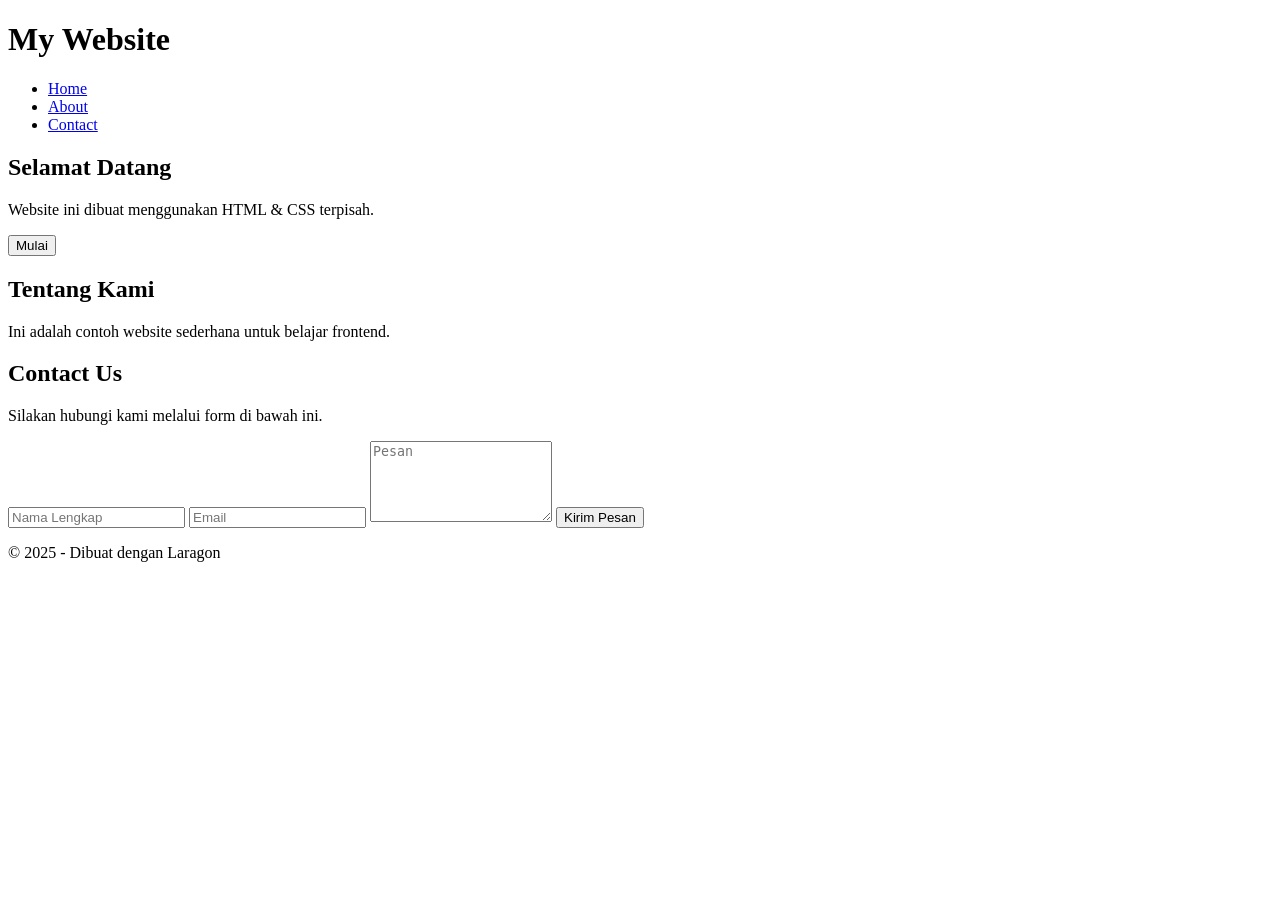
==== index.html @ ba03e8ba "Add files via upload" ====
<!DOCTYPE html>
<html lang="id">
<head>
<meta charset="UTF-8">
<meta name="viewport" content="width=device-width, initial-scale=1.0">
<title>Web Sederhana</title>
<link rel="stylesheet" href="css/style.css">
</head>
<body>


<header class="navbar">
<h1>My Website</h1>
<ul>
<li><a href="#home">Home</a></li>
<li><a href="#about">About</a></li>
<li><a href="contact.html">Contact</a></li>
</ul>
</header>


<section class="hero" id="home">
<h2>Selamat Datang</h2>
<p>Website ini dibuat menggunakan HTML & CSS terpisah.</p>
<button>Mulai</button>
</section>


<section class="about" id="about">
<h2>Tentang Kami</h2>
<p>Ini adalah contoh website sederhana untuk belajar frontend.</p>
</section>


<section class="contact" id="contact">
<h2>Contact Us</h2>
<p>Silakan hubungi kami melalui form di bawah ini.</p>


<form class="contact-form">
<input type="text" placeholder="Nama Lengkap" required>
<input type="email" placeholder="Email" required>
<textarea placeholder="Pesan" rows="5" required></textarea>
<button type="submit">Kirim Pesan</button>
</form>
</section>


<footer class="footer">
<p>© 2025 - Dibuat dengan Laragon</p>
</footer>


</body>
</html>
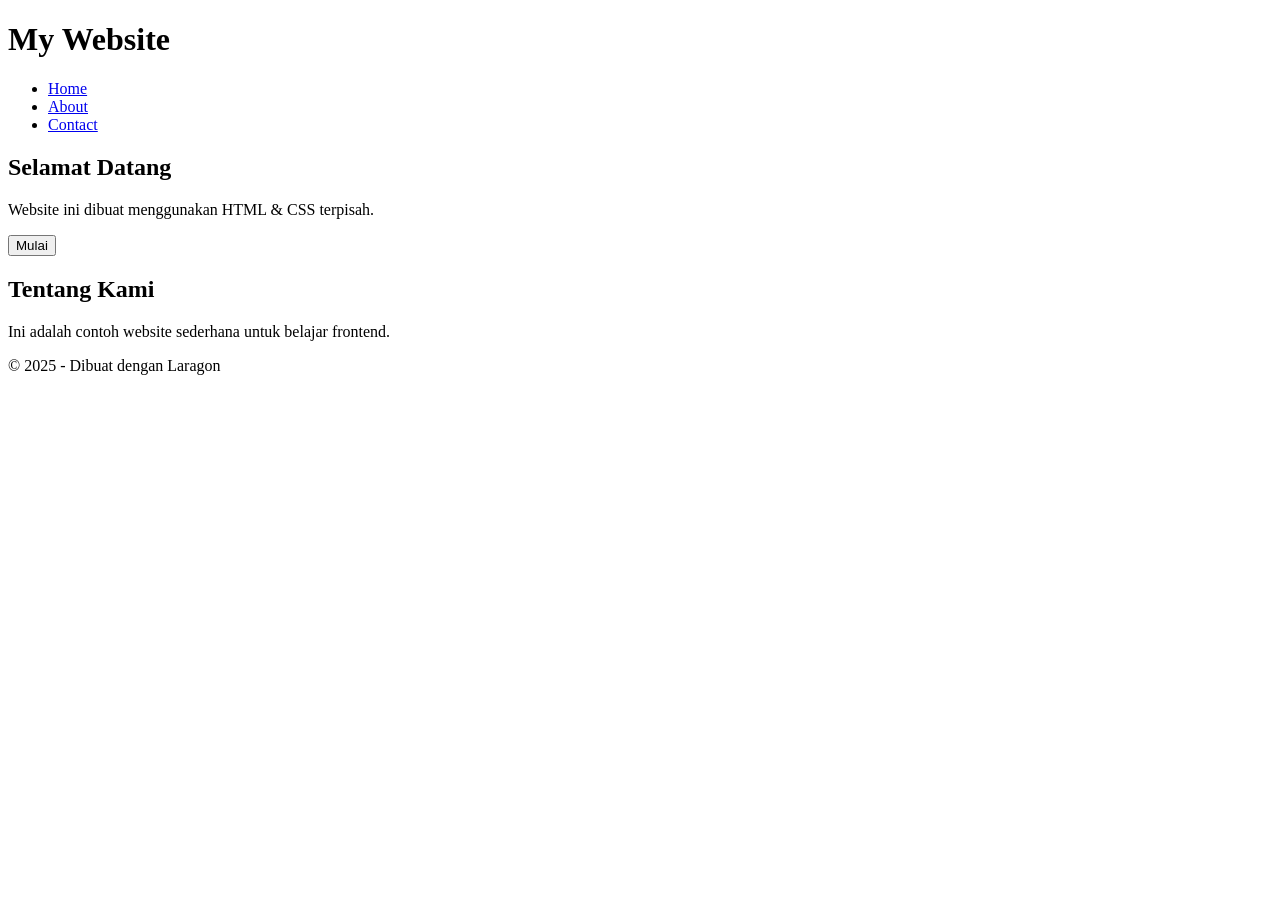
==== commit fd052f39: "Add files via upload" ====
--- a/index.html
+++ b/index.html
@@ -32,20 +32,6 @@
 </section>
 
 
-<section class="contact" id="contact">
-<h2>Contact Us</h2>
-<p>Silakan hubungi kami melalui form di bawah ini.</p>
-
-
-<form class="contact-form">
-<input type="text" placeholder="Nama Lengkap" required>
-<input type="email" placeholder="Email" required>
-<textarea placeholder="Pesan" rows="5" required></textarea>
-<button type="submit">Kirim Pesan</button>
-</form>
-</section>
-
-
 <footer class="footer">
 <p>© 2025 - Dibuat dengan Laragon</p>
 </footer>
